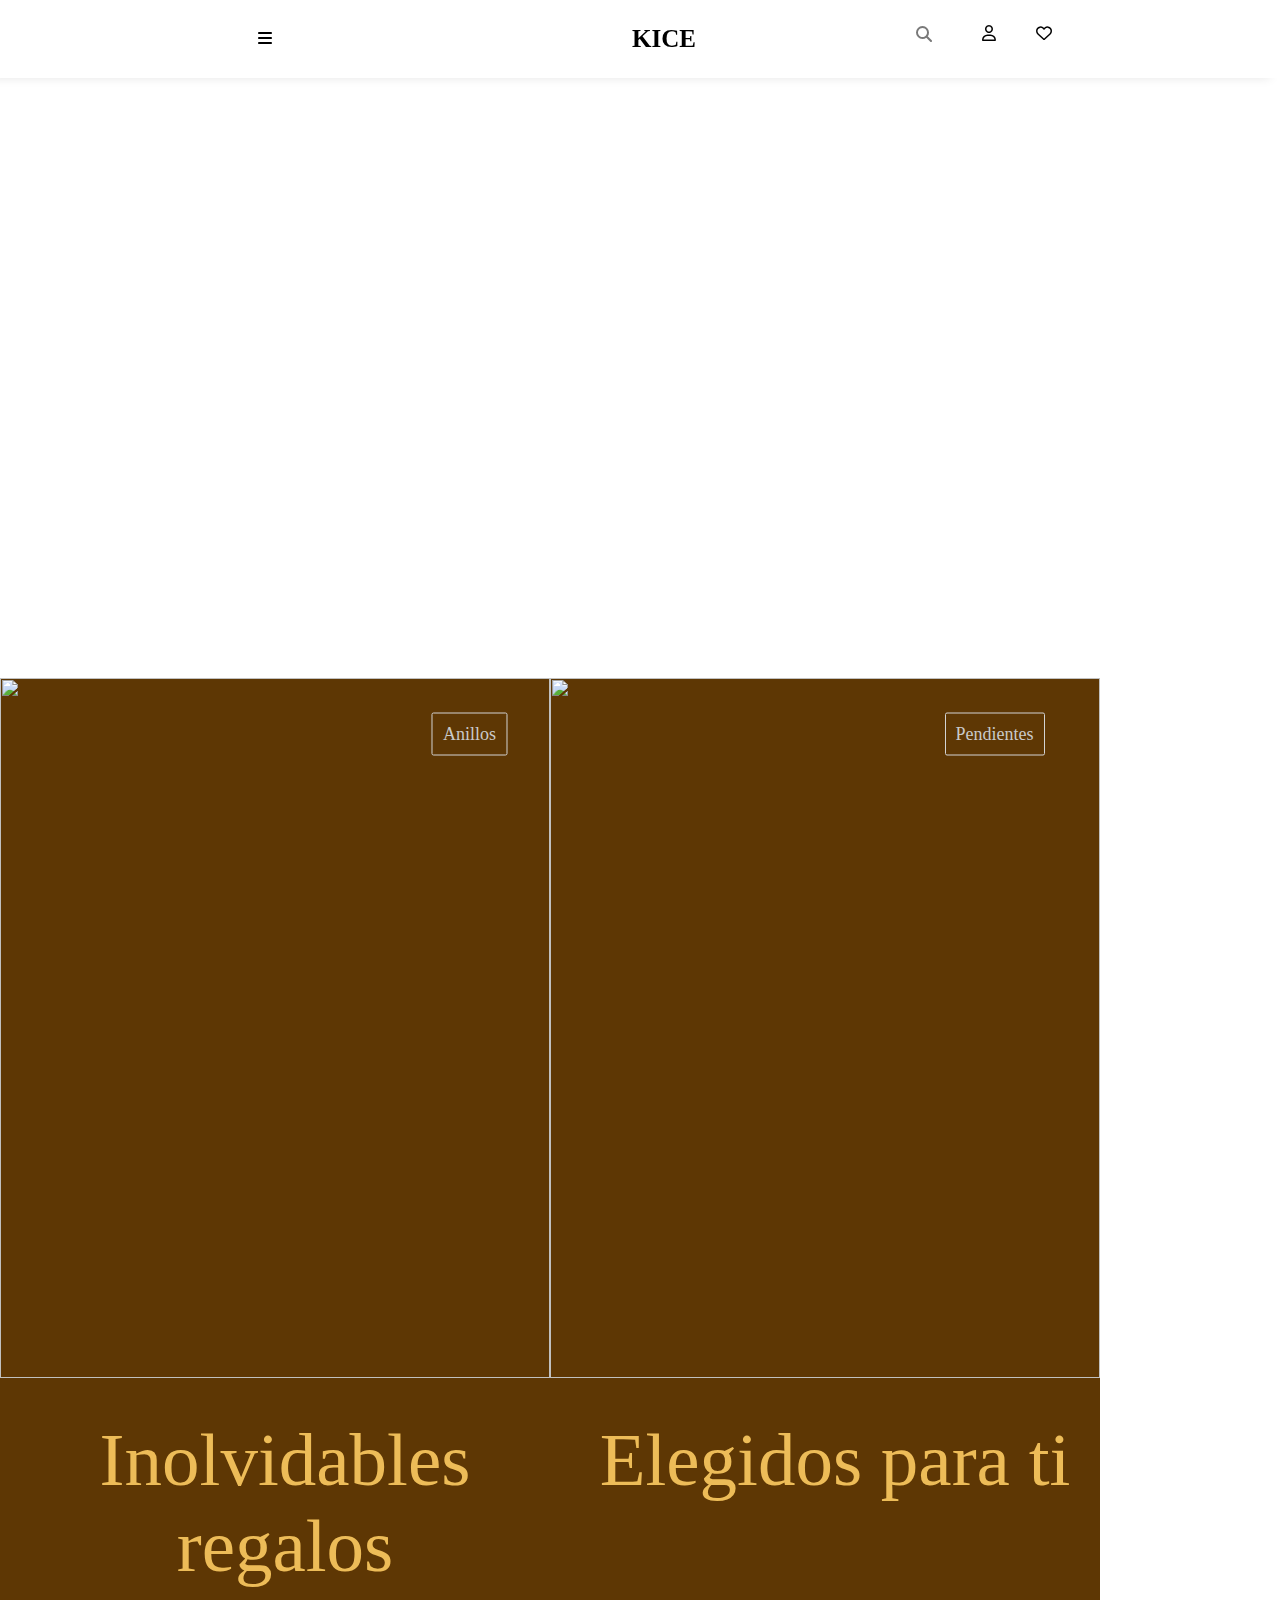
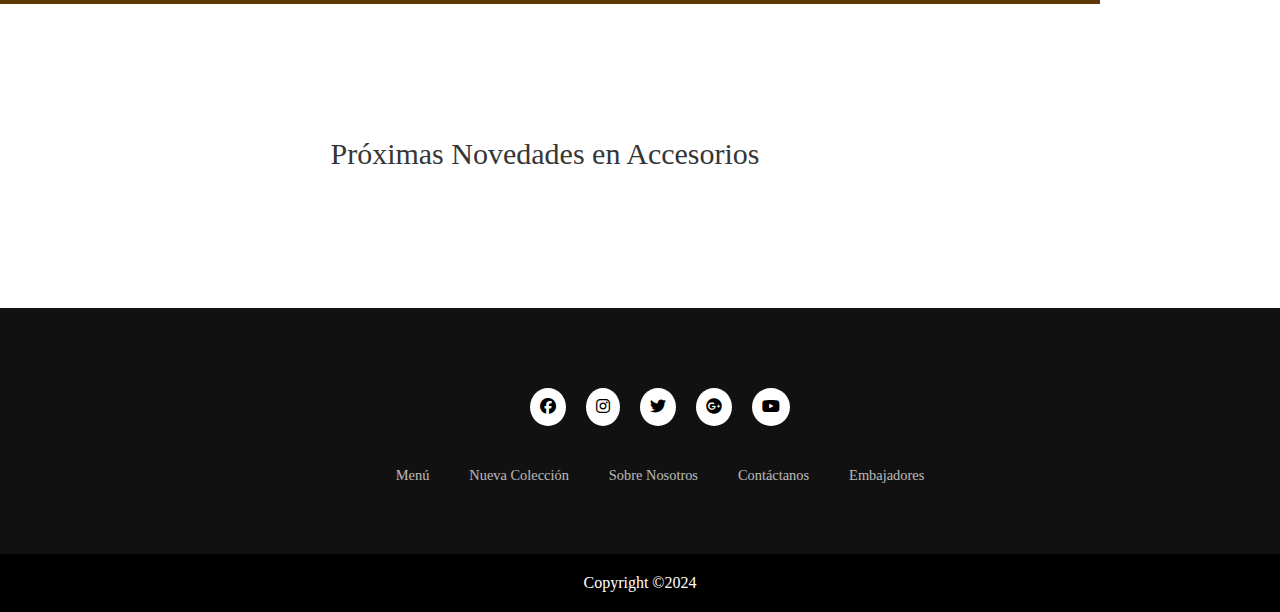
==== index.html @ 38d55931 "Update index.html" ====
<!DOCTYPE html>
<html lang="en">

<head>
    <meta charset="UTF-8">
    <meta name="viewport" content="width=device-width, initial-scale=1.0">
    <title>Kice</title>
    <link rel="stylesheet" href="./css/estilo.css">
    <link rel="stylesheet" href="https://cdnjs.cloudflare.com/ajax/libs/font-awesome/6.5.2/css/all.min.css">


</head>

<body>

    <!-- CREAMOS NAVEGACIÓN PARA EL MENÚ -->
    <header>
        <!-- ELEMENTOS CON LOS QUE SE ACCEDERÁN A OTRAS PÁGINAS -->
        <nav>
            <div class="navbar">
                <ul class="menu">
                    <li class="dropdown">
                        <a href="#"><i class="fa-solid fa-bars"></i></a>
                        <ul class="dropdown-menu">
                            <li><a href="./anillos.html">Anillos</a></li>
                            <li><a href="./pendientes.html">Pendientes</a></li>

                        </ul>
                    </li>

                    <div class="logo"><a href="#">KICE</a></div>
                    <div class="box">
                        
                        <input type="text" placeholder="Buscar...">
                            <a href="#">
                            <i class="fas fa-search"></i>
                        </a>
                        
                    </div>
                    <li>
                        <a href="./perfil-usuario.html"><i class="fa-regular fa-user"></i></a>
                    </li>
                    <li>
                        <a href="./favoritos.html"><i class="fa-regular fa-heart"></i></a>
                    </li>
                    

                </ul>
            </div>
        </nav>
        
    </header>

    <div class="encabezado-img">
        <h1>REBAJAS HASTA -50%</h1>
    </div>

    <div class="contenedor">
        <div class="carta">
            <figure>
                <img src="./assets/anillos-menu.jpg">
            </figure>
            <div class="contenido">
                <a href="./anillos.html">Anillos</a>
                <h3>Inolvidables regalos</h3>
            </div>
        </div>
        <div class="carta">
            <figure>
                <img src="./assets/pendientes-menu.jpg">
            </figure>
            <div class="contenido">
                <a href="./pendientes.html">Pendientes</a>
                <h3>Elegidos para ti</h3>
                
            </div>
        </div>
    </div>

    <div class="banner">
       
            <div class="cuadrado"></div>
            <div class="texto">Próximas Novedades en Accesorios</div>
    
    </div>

    <!-- Footer -->

    <footer>
        <div class="footerContainer">
            <div class="footer__socialIcons">
                <a href=""><i class="fa-brands fa-facebook"></i></a>
                <a href=""><i class="fa-brands fa-instagram"></i></a>
                <a href=""><i class="fa-brands fa-twitter"></i></a>
                <a href=""><i class="fa-brands fa-google-plus"></i></a>
                <a href=""><i class="fa-brands fa-youtube"></i></a>
            </div>
            <div class="footer__Nav">
                <ul><li><a href="">Menú</a></li>
                    <li><a href="">Nueva Colección</a></li>
                    <li><a href="">Sobre Nosotros</a></li>
                    <li><a href="">Contáctanos</a></li>
                    <li><a href="">Embajadores</a></li>
                </ul>
            </div>
            
        </div>
        <div class="footer__Bottom">
            <p>Copyright &copy;2024</span></p>
        </div>
    </footer>


</body>

</html>
---- css/estilo.css ----
/* límites de la pantalla para disponer los elementos con sus estilos */ 

* {

    margin: 0;
    padding: 0;
    display: border-box;

}

/* menú de navegación */

.navbar {


    display: flex;
    justify-content: center;
    background-color: #fff;
    padding: 25px;
    background-color: rgba(255, 255, 255, 0.2);
    backdrop-filter: blur(10px);
    box-shadow: -10px 0 10px rgba(0, 0, 0, 0.1);

}

/* logo */

.logo {

    font-weight: bold;
    font-size: 25px;
    display: flex;
    justify-content: center;
    align-items: center;
    margin: 0 200px 0 350px;
}

.logo a {

    text-decoration: none;
    color: rgb(0, 0, 0);
}

/* barra de menú */

.menu {

    display: flex;
    gap: 10px;
    list-style-type: none;

}

.menu li {
    margin-left: 30px;
}

.menu li a {
    color: rgb(0, 0, 0);
    text-decoration: none;

}

/* submenú */

.dropdown {

    position: relative;
    display: flex;
    align-items: center;
}

.dropdown-menu {

    display: none;
    list-style-type: none;
    position: absolute;
    text-wrap: nowrap;
    white-space: nowrap;
    padding: 40px;
    align-items: center;
    left: -80px;
    top: 100%;
    font-family: Cambria, Cochin, Georgia, Times, 'Times New Roman', serif;
}

/* submenú desblegable */

.dropdown:hover .dropdown-menu {
    background-color: #fff;
    border-radius: 0 0 20px 20px;
    opacity: 0.7;
    display: block;
}

/* encabezado de imágenes */

.encabezado-img {

    background-image: url('/assets/portada-menu.jpg');
    background-size: cover;
    height: 600px;
    display: flex;
    flex-direction: column;
    align-items: center;
    justify-content: center;
    font-family: Cambria, Cochin, Georgia, Times, 'Times New Roman', serif;
}

.encabezado-img h1 {

    font-size: 40px;
    justify-content: center;
    color: #fff
}

/* BUSCADOR MENÚ */

.box {
    height: 0.5px;
    display: flex;
    cursor: pointer;
    padding: 10px 10px;
    border-radius: 30px;
    align-items: center;

}

.box:hover input {
    width: 100px;
}

.box input {
    width: 0;
    outline: none;
    border: none;
    font-weight: 400;
    transition: 0.6s;
    background: transparent;
}

.box a .fas {
    color: #797979;
}


/* CAJAS DE INFORMACION DEBAJO DE LA IMAGEN DE PORTADA */

.contenedor {
    width: 100%;
    height: 100%;
    display: flex;
    max-width: 1100px;

}

/* tarjetas */

.carta {
    width: 100%;
    /*margin: 20px;
    border-radius: 6px;*/
    overflow: hidden;
    background: #5e3704;
    position: relative;
    display: inline-block;
    text-align: center;
}

/* imágenes de tarjetas */
.carta img {
    width: 100%;
    height: 700px;
}

.carta .contenido {
    padding: 15px;
    text-align: center;
}

.carta .contenido h3 {
    font-weight: 400;
    font-size: 75px;
    margin: 20px 0 0 20px;
    color: #edbc58;


}

.carta .contenido a {

    font-size: 18px;
    text-decoration: none;
    display: inline-block;
    padding: 10px;
    margin: 10px 0 0 0;
    color: #c9c9c9;
    border: 1px solid #d3d3d3;
    border-radius: 2px;
    transition: all 400ms ease;
    position: absolute;
    top: 5%;
    right: 1%;
    transform: translate(-50%, -50%);
}

/* BANNER CON IMAGEN Y TEXTO */


.banner {
    position: relative;
    display: inline-block;
    text-align: center;

}

.banner .cuadrado {
    background: rgb(255, 255, 255);
    width: 1090px;
    height: 300px;
}


.texto {
    color: #363636;
    font-size: 30px;
    position: absolute;
    top: 50%;
    left: 50%;
    transform: translate(-50%, -50%);
}

/* FOOTER */

footer {
    background-color: #111;
}

/* contenido del footer */

.footerContainer {
    width: 100%;
    padding: 70px 20px 40px;
}

/* iconos del footer */

.footer__socialIcons {
    display: flex;
    justify-content: center;
}

.footer__socialIcons a {
    text-decoration: none;
    padding: 10px;
    background-color: white;
    margin: 10px;
    border-radius: 50%;
}

.footer__socialIcons a i {
    font-size: 1em;
    color: black;
    opacity: 0, 9;
}

.footer__socialIcons a:hover {
    background-color: #111;
    transition: 0.5s;
}

.footer__socialIcons a:hover i {
    color: white;
    transition: 0.5s;
}

.footer__Nav {
    margin: 30px 0;
}

.footer__Nav ul {
    display: flex;
    justify-content: center;
    list-style-type: none;
}

.footer__Nav ul li a {
    color: white;
    margin: 20px;
    text-decoration: none;
    font-size: 0.9em;
    opacity: 0.7;
    transition: 0.5s;

}

.footer__Nav ul li a:hover {
    opacity: 1;
}

.footer__Bottom {
    background-color: #000;
    padding: 20px;
    text-align: center;
}

.footer__Bottom p {
    color: white;
}

.designer {
    opacity: 0.7;
    text-transform: uppercase;
    letter-spacing: 1px;
    font-weight: 400;
    margin: 0px 5px;
}

/* limite de pantallas responsive */

@media (max-width: 700px) {
    .footerNav ul {
        flex-direction: column;
    }

    .footerNav ul li {
        width: 100%;
        text-align: center;
        margin: 10px;
    }

    .socialIcons a {
        padding: 8px;
        margin: 4px;
    }
}

/* encabezado de las imagenes */

.encabezado__img__anillos {

    background-image: url('/assets/anillos-portada-menu.jpg');
    background-size: cover;
    height: 600px;
    display: flex;
    flex-direction: column;
    align-items: center;
    justify-content: center;
    font-family: Cambria, Cochin, Georgia, Times, 'Times New Roman', serif;
}

/* PÁGINA ANILLOS */

.encabezado__img__anillos h1 {

    font-size: 40px;
    justify-content: center;
    color: #ffffff
}

/* GALERIA DE PRODUCTOS */

.contenedor-anillos {
    position: relative;
    width: 100%;
    display: flex;
    max-width: 1100px;
    justify-content: center;
    align-items: center;
}

/* distribución de la galería */

.gallery {
    display: grid;
    grid-template-columns: repeat(auto-fit, minmax(200px, 0.5fr));
    grid-gap: 30px;
}

/* imágenes de la galería */

.gallery img {
    width: 100%;

}

.carta-anillos {
    width: 100%;
    margin: 20px 0 0 0;
    border-radius: 6px;
    overflow: hidden;
    background: #fff;
    box-shadow: 0px 1px 2px rgba(86, 86, 86, 0.1);
    cursor: default;
    transition: all 400ms ease;
}

.carta-anillos:hover {
    box-shadow: 2px 2px 2px 15px rgba(111, 111, 111, 0.1);
    transform: translateY(-1%);
}

.carta-anillos .contenido {
    padding: 15px;
    /* text-align: center;*/
}

.carta-anillos .contenido p {
    line-height: 1.5;
    color: #6a6a6a;
}

.carta-anillos.contenido h3 {
    font-weight: 400;
    margin: 0 0 0 15px;
}

.carta-anillos .contenido a {
    text-decoration: none;
    display: inline-block;
    padding: 10px;
    margin: 10px 0 0 0;
    color: #2fb4cc;
    border: 1px solid #2fb4cc;
    border-radius: 4px;
    transition: all 400ms ease;
}

.carta-anillos.contenido a:hover {
    background: #2fb4cc;
    color: #c41c1c;
}

/* PÁGINA DE FAVORITOS */

.fav__cuadrado {
    background: rgb(255, 255, 255);
    width: 1090px;
    height: 600px;

}

.fav__texto {
    color: #525252;
    font-size: 20px;
    position: absolute;
    top: 50%;
    left: 50%;
    transform: translate(-50%, -50%);
}

/* encabezado página pendientes */

.encabezado__img__pendientes {

    background-image: url('/assets/pendientes-portada-menu.jpg');
    background-size: cover;
    height: 600px;
    display: flex;
    flex-direction: column;
    align-items: center;
    justify-content: center;
    font-family: Cambria, Cochin, Georgia, Times, 'Times New Roman', serif;
}


.encabezado__img__pendientes h1 {

    font-size: 40px;
    justify-content: center;
    color: #f8f8f8
}


/* PERFIL DE USUARIO */

section {
    display: flex;
    justify-content: center;
    align-items: center;
    min-height: 100vh;
    width: 100%;
    background: url("/assets/registro.jpg") no-repeat;
    background-position: center;
    background-size: cover;
}

/* informe del usuario */

.form-box {
    position: relative;
    width: 400px;
    height: 650px;
    margin: 80px;
    background: transparent;
    border: none;
    border-radius: 20px;
    backdrop-filter: blur(15px) brightness(80%);
    display: flex;
    justify-content: center;
    align-items: center;

}

/* titulos */

h2 {
    font-size: 2em;
    color: #fff;
    text-align: center;
}

.inputbox {
    position: relative;
    margin: 30px 0;
    width: 310px;
    border-bottom: 2px solid #fff;
}

.inputbox label {
    position: absolute;
    top: 50%;
    left: 5px;
    transform: translateY(-50%);
    color: #fff;
    font-size: 1em;
    pointer-events: none;
    transition: 0.5s;
}

input:focus~label,
input:valid~label {
    top: -5px;
}

.inputbox input {
    width: 100%;
    height: 50px;
    background: transparent;
    border: none;
    outline: none;
    font-size: 1em;
    padding: 0 35px 0 5px;
    color: #dbdbdb;
}

.inputbox ion-icon {
    position: absolute;
    right: 0.5px;
    color: #000000;
    font-size: 1.2em;
    top: 20px;
}

.forget {
    margin: -10px 0 17px;
    font-size: 0.9em;
    color: #fff;
    display: flex;
    justify-content: space-between;
}

.forget label input {
    margin-right: 3px;
}

.forget a {
    color: #fff;
    text-decoration: none;
}

.forget a:hover {
    text-decoration: underline;
}

button {
    width: 100%;
    height: 40px;
    border-radius: 40px;
    background-color: #fff;
    border: none;
    outline: none;
    cursor: pointer;
    font-size: 1em;
    font-weight: 600;
}

/* registro */

.register {
    font-size: 0.9em;
    color: #fff;
    text-align: center;
    margin: 25px 0 10px;
}

.register p a {
    text-decoration: none;
    color: #fff;
    font-weight: 600;
}

.register p a:hover {
    text-decoration: underline;
}

@media screen and (max-width: 480px) {
    .form-box {
        width: 100%;
        border-radius: 0px;
    }
}

/* CARRITO DE COMPRAS */


.cajas {
    max-width: 1200px;
    padding: 10px;
    margin: auto;
    display: flex;
    justify-content: space-between;
    /* oculto lo que queda fuera del .contenedor */
    contain: paint;
}

/* SECCION CONTENEDOR DE ITEMS */
.cajas .cajas-items {
    margin: 30px 0 0 0;
    display: grid;
    grid-template-columns: repeat(auto-fit, minmax(220px, 1fr));
    grid-gap: 30px;
    grid-row-gap: 30px;
    /* width: 60%; */
    width: 100%;
    transition: .3s;
}
/* elementos de las cartas */

.cajas .cajas-items .item {
    max-width: 200px;
    margin: auto;
    border-radius: 10px;
    padding: 20px;
    transition: .3s;
}

.cajas .cajas-items .item .img-item {
    width: 100%;
}

.cajas .cajas-items .item:hover {
    box-shadow: 0 0 10px #b0b0b0;
    scale: 1.05;
}

.cajas .cajas-items .item .titulo-item {
    display: block;
    font-weight: bold;
    text-align: center;
    text-transform: uppercase;
}

.cajas .cajas-items .item .precio-item {
    display: block;
    text-align: center;
    font-weight: bold;
    font-size: 18px;
}

.cajas .cajas-items .item .boton-item {
    display: block;
    margin: 10px auto;
    border: none;
    background-color: black;
    color: #fff;
    padding: 5px 10px;
    border-radius: 5px;
    cursor: pointer;
    font-size: 12px;
}

/* seccion carrito */

.carrito {

    width: 35%;
    margin: 30px 0 0 0;
    border-radius: 10px;
    overflow: hidden;
    margin-bottom: auto;
    position: sticky;
    top: 0;
    transition: .3s;
    /* Estilos para ocultar */
    margin: 0 -100% 0 0;
    opacity: 0;
}

/* barra del carrito */

.carrito .header-carrito {
    background-color: #000;
    color: #fff;
    text-align: center;
    padding: 30px 0;
}

/* componenetes del carrito */

.carrito .carrito-item {
    display: flex;
    align-items: center;
    position: relative;
    padding: 20px;
}

.carrito .carrito-item img {
    margin: 0 20px 0 0;
}

.carrito .carrito-item .carrito-item-titulo {
    display: block;
    font-weight: bold;
    margin: 0 10px 0 0;
    text-transform: uppercase;
}

.carrito .carrito-item .selector-cantidad {
    display: inline-block;
    margin: 0 25px 0 0;
}

.carrito .carrito-item .carrito-item-cantidad {
    border: none;
    font-size: 13px;
    background-color: transparent;
    display: inline-block;
    width: 30px;
    padding: 5px;
    text-align: center;
}

.carrito .carrito-item .selector-cantidad i {
    font-size: 13px;
    width: 32px;
    height: 32px;
    line-height: 32px;
    text-align: center;
    border-radius: 50%;
    border: 1px solid #000;
    cursor: pointer;
}

.carrito .carrito-item .carrito-item-precio {
    font-weight: bold;
    display: inline-block;
    font-size: 13px;
    margin: 0 0 5px 0;
}

.carrito .carrito-item .btn-eliminar {
    position: absolute;
    right: 0.5px;
    top: 15px;
    color: #000;
    font-size: 15px;
    width: 30px;
    height: 30px;
    line-height: 30px;
    text-align: center;
    border-radius: 40%;
    cursor: pointer;
    display: block;
    background: transparent;
    z-index: 20;
}

.carrito .carrito-item .btn-eliminar i {
    pointer-events: none;
}

.carrito-total {
    background-color: #f3f3f3;
    padding: 30px;
}

.carrito-total .fila {
    display: flex;
    justify-content: space-between;
    align-items: center;
    font-size: 18px;
    margin: 0 0 10px 0;
}

.carrito-total .btn-pagar {
    display: block;
    width: 100%;
    border: none;
    background: #000;
    color: #fff;
    border-radius: 5px;
    font-size: 18px;
    padding: 20px;
    display: flex;
    justify-content: space-between;
    align-items: center;
    cursor: pointer;
    transition: .3s;
}

.carrito-total .btn-pagar:hover {
    scale: 1.05;
}

/* SECCION RESPONSIVE */
@media screen and (max-width: 850px) {
    .contenedor {
        display: block;
    }

    .contenedor-items {
        width: 100%;
    }

    .carrito {
        width: 100%;
    }
}

/* Hacer el pago de la compra */

.contenidos {
    width: 100vw;
    min-height: 100vh;
    background: #ccc;
    font-size: 1.2rem;
    display: flex;
    justify-content: center;
    align-items: center;
}

/* carta de la realización del pago */

.pago {
    background: white;
    max-width: 800px;
    min-height: 500px;
    display: flex;
    justify-content: space-between;
    align-items: flex-start;
    padding: 0.5rem 1.5rem;
}

.pago__izq {
    flex-basis: 50%;
}

.pago__right {
    flex-basis: 50%;
}

form {
    padding: 2rem;
}

h3 {
    margin: 1rem 0 0 0;
    color: #5e3704;
}

form input[type="text"] {
    width: 100%;
    padding: 0.5rem 0.7rem;
    margin: 0.5rem 0;
    outline: none;
}

.zip {
    display: flex;
    margin: 1rem 0 0 0;
}

.zip select {
    padding: 0.5rem 0.7rem;
}

.zip input[type="number"] {
    padding: 0.5rem 0.7rem;
    margin: 5px 0 0 5px;
}

input[type="submit"] {
    width: 80px;
    padding: 0.7rem 1.5rem;
    background: #edbc58;
    color: white;
    border: none;
    border-radius: 1em;
    outline: none;
    margin: 1rem 0 0 10rem;
    cursor: pointer;
}

input[type="submit"]:hover {
    background: #d39e23;
}

/* limite de pantallas responsive */

@media only screen and (max-width: 770px) {
    .container {
        flex-direction: column;
    }

    body {
        overflow-x: hidden;
    }
}
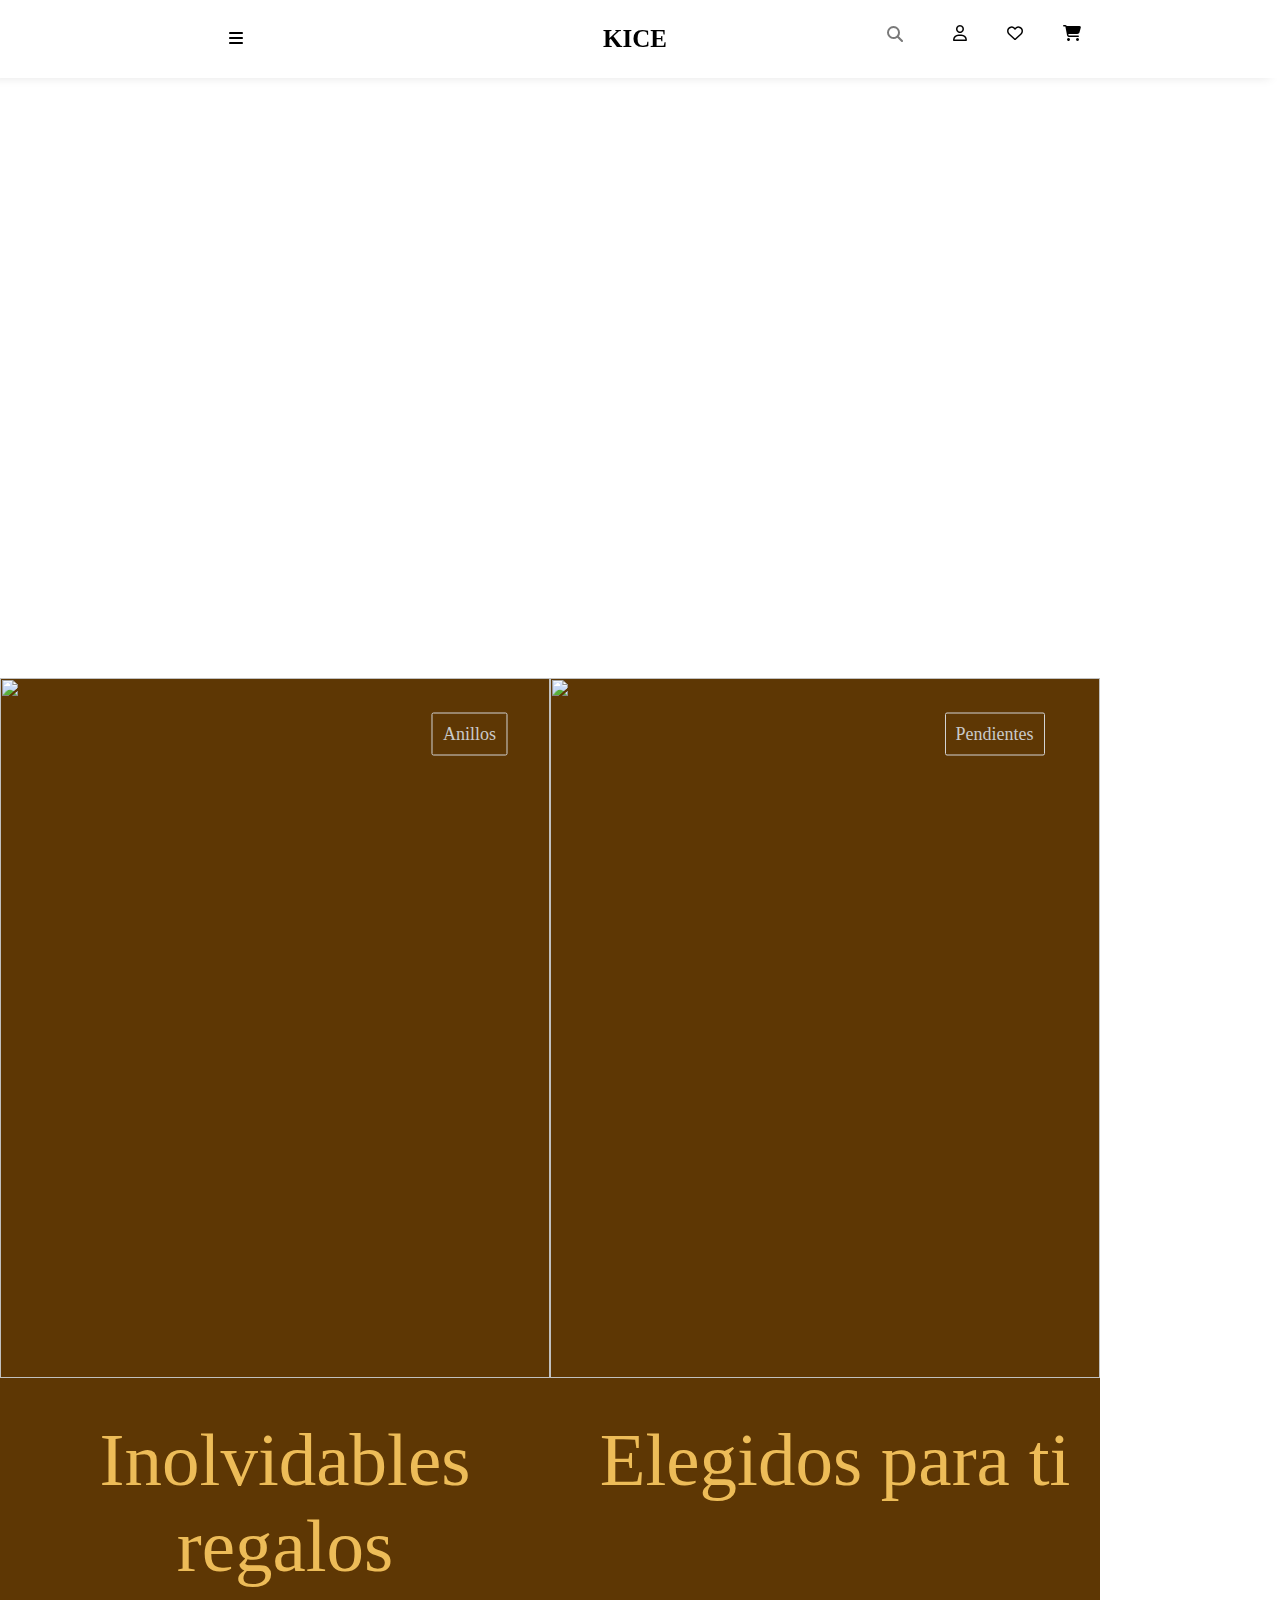
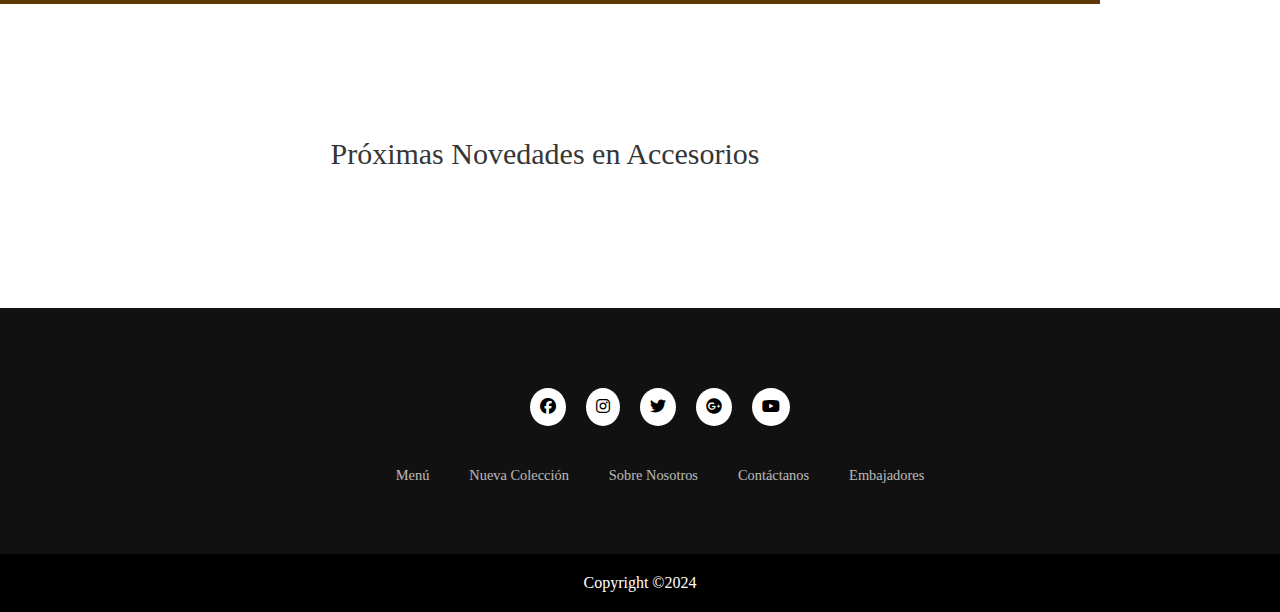
==== commit cf67ef92: "Update index.html" ====
--- a/index.html
+++ b/index.html
@@ -43,7 +43,9 @@
                     <li>
                         <a href="./favoritos.html"><i class="fa-regular fa-heart"></i></a>
                     </li>
-                    
+                    <li>
+                        <a href="./compra.html"><i class="fa-solid fa-cart-shopping"></i></a>
+                    </li>
 
                 </ul>
             </div>
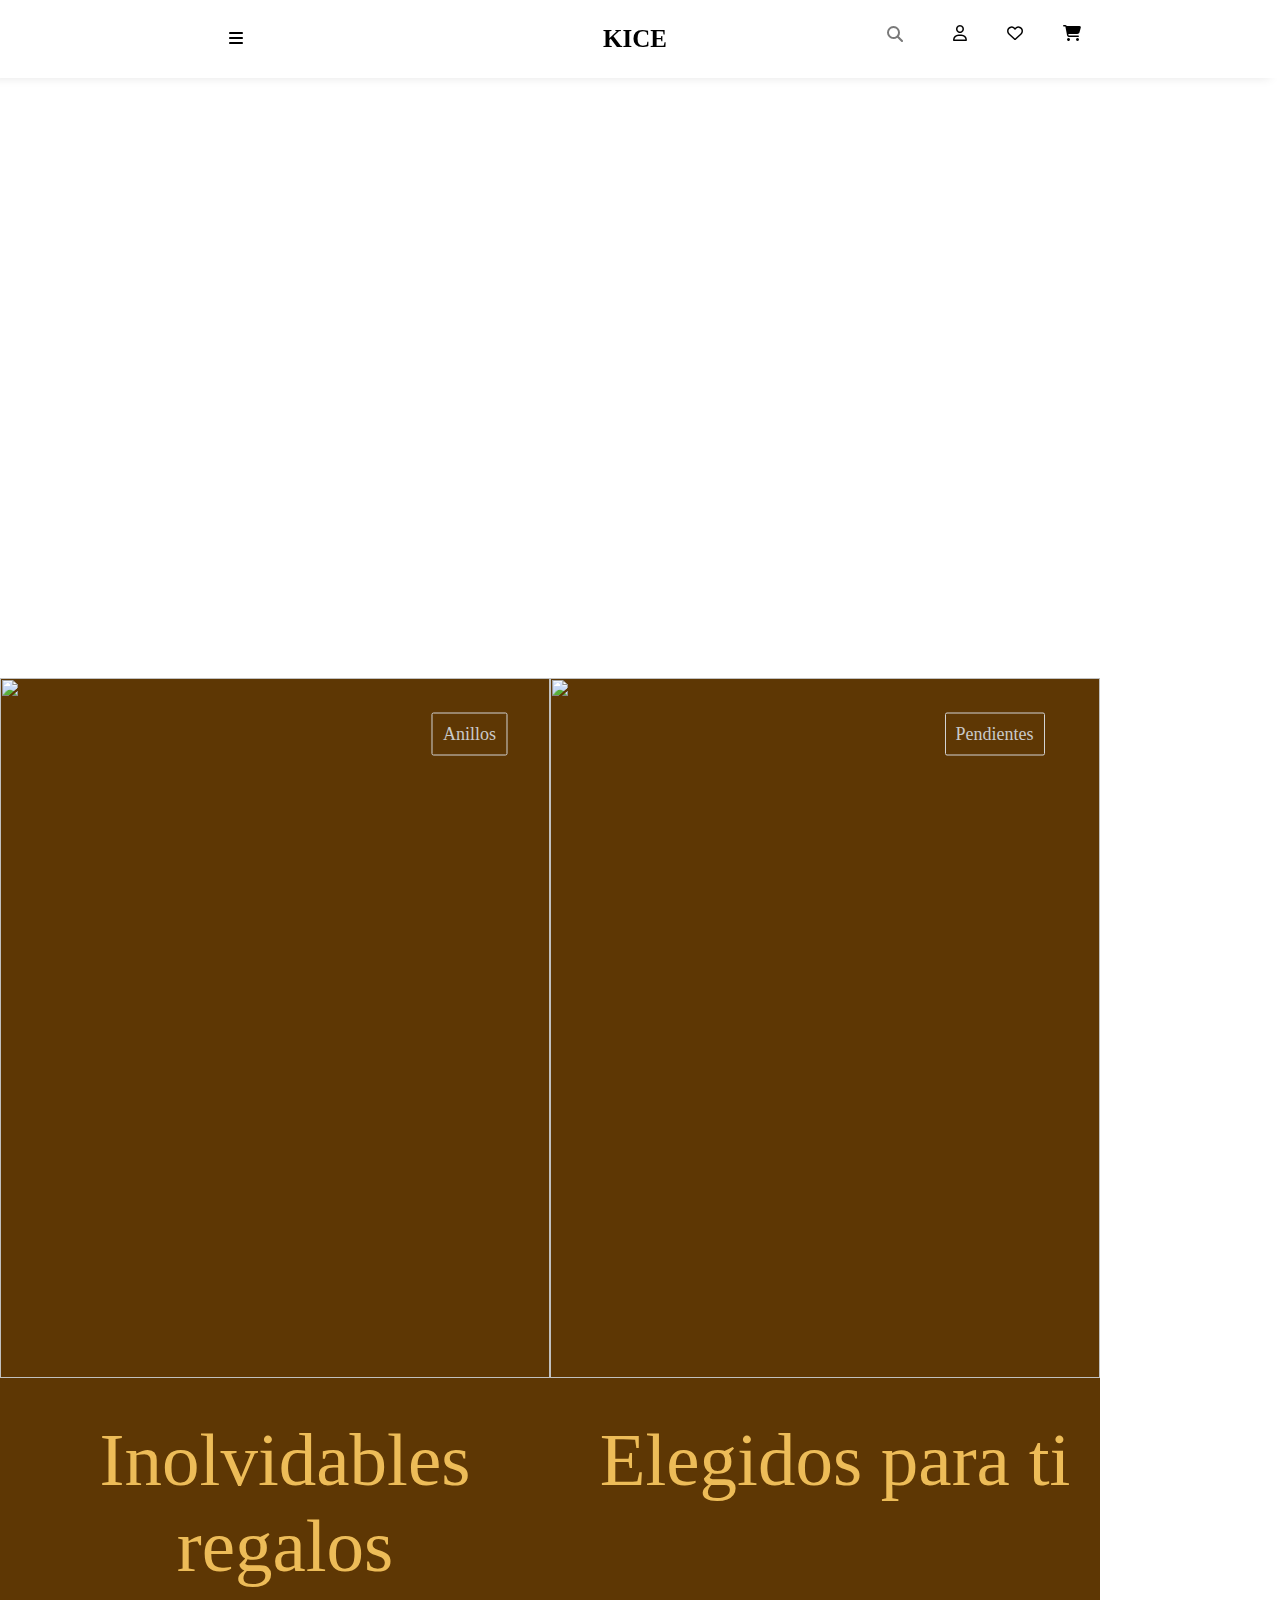
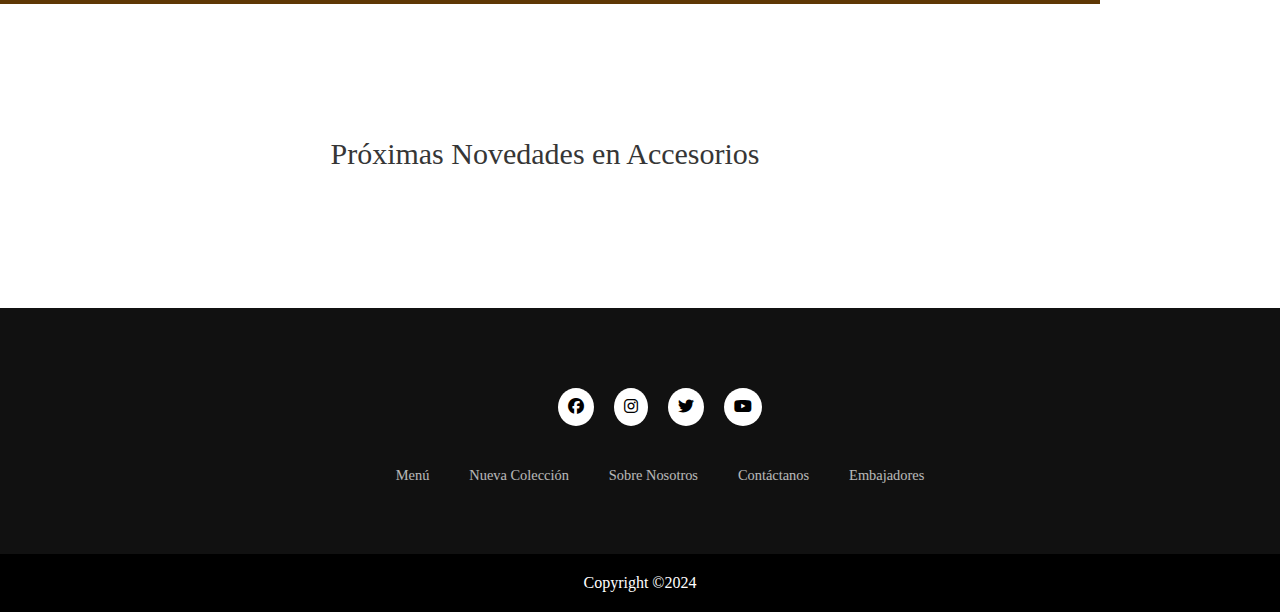
==== commit f1e6bf8a: "meta tags y enlaces footer" ====
--- a/index.html
+++ b/index.html
@@ -5,11 +5,11 @@
     <meta charset="UTF-8">
     <meta name="viewport" content="width=device-width, initial-scale=1.0">
     <title>Kice</title>
+    <meta name="description" content="Página de inicio, menú donde se encuentra la información y categorías de productos">
     <link rel="stylesheet" href="./css/estilo.css">
     <link rel="stylesheet" href="https://cdnjs.cloudflare.com/ajax/libs/font-awesome/6.5.2/css/all.min.css">
+</head>
 
-
-</head>
 
 <body>
 
@@ -91,18 +91,17 @@
     <footer>
         <div class="footerContainer">
             <div class="footer__socialIcons">
-                <a href=""><i class="fa-brands fa-facebook"></i></a>
-                <a href=""><i class="fa-brands fa-instagram"></i></a>
-                <a href=""><i class="fa-brands fa-twitter"></i></a>
-                <a href=""><i class="fa-brands fa-google-plus"></i></a>
-                <a href=""><i class="fa-brands fa-youtube"></i></a>
+                <a href="https://es-es.facebook.com/"><i class="fa-brands fa-facebook"></i></a>
+                <a href="https://www.instagram.com/"><i class="fa-brands fa-instagram"></i></a>
+                <a href="https://x.com/"><i class="fa-brands fa-twitter"></i></a>
+                <a href="https://www.youtube.com/"><i class="fa-brands fa-youtube"></i></a>
             </div>
             <div class="footer__Nav">
                 <ul><li><a href="">Menú</a></li>
-                    <li><a href="">Nueva Colección</a></li>
+                    <li><a href="http://127.0.0.1:5500/pendientes.html">Nueva Colección</a></li>
                     <li><a href="">Sobre Nosotros</a></li>
-                    <li><a href="">Contáctanos</a></li>
-                    <li><a href="">Embajadores</a></li>
+                    <li><a href="https://www.whatsapp.com/?lang=es_LA">Contáctanos</a></li>
+                    <li><a href="https://www.google.com/intl/es/gmail/about/">Embajadores</a></li>
                 </ul>
             </div>
             
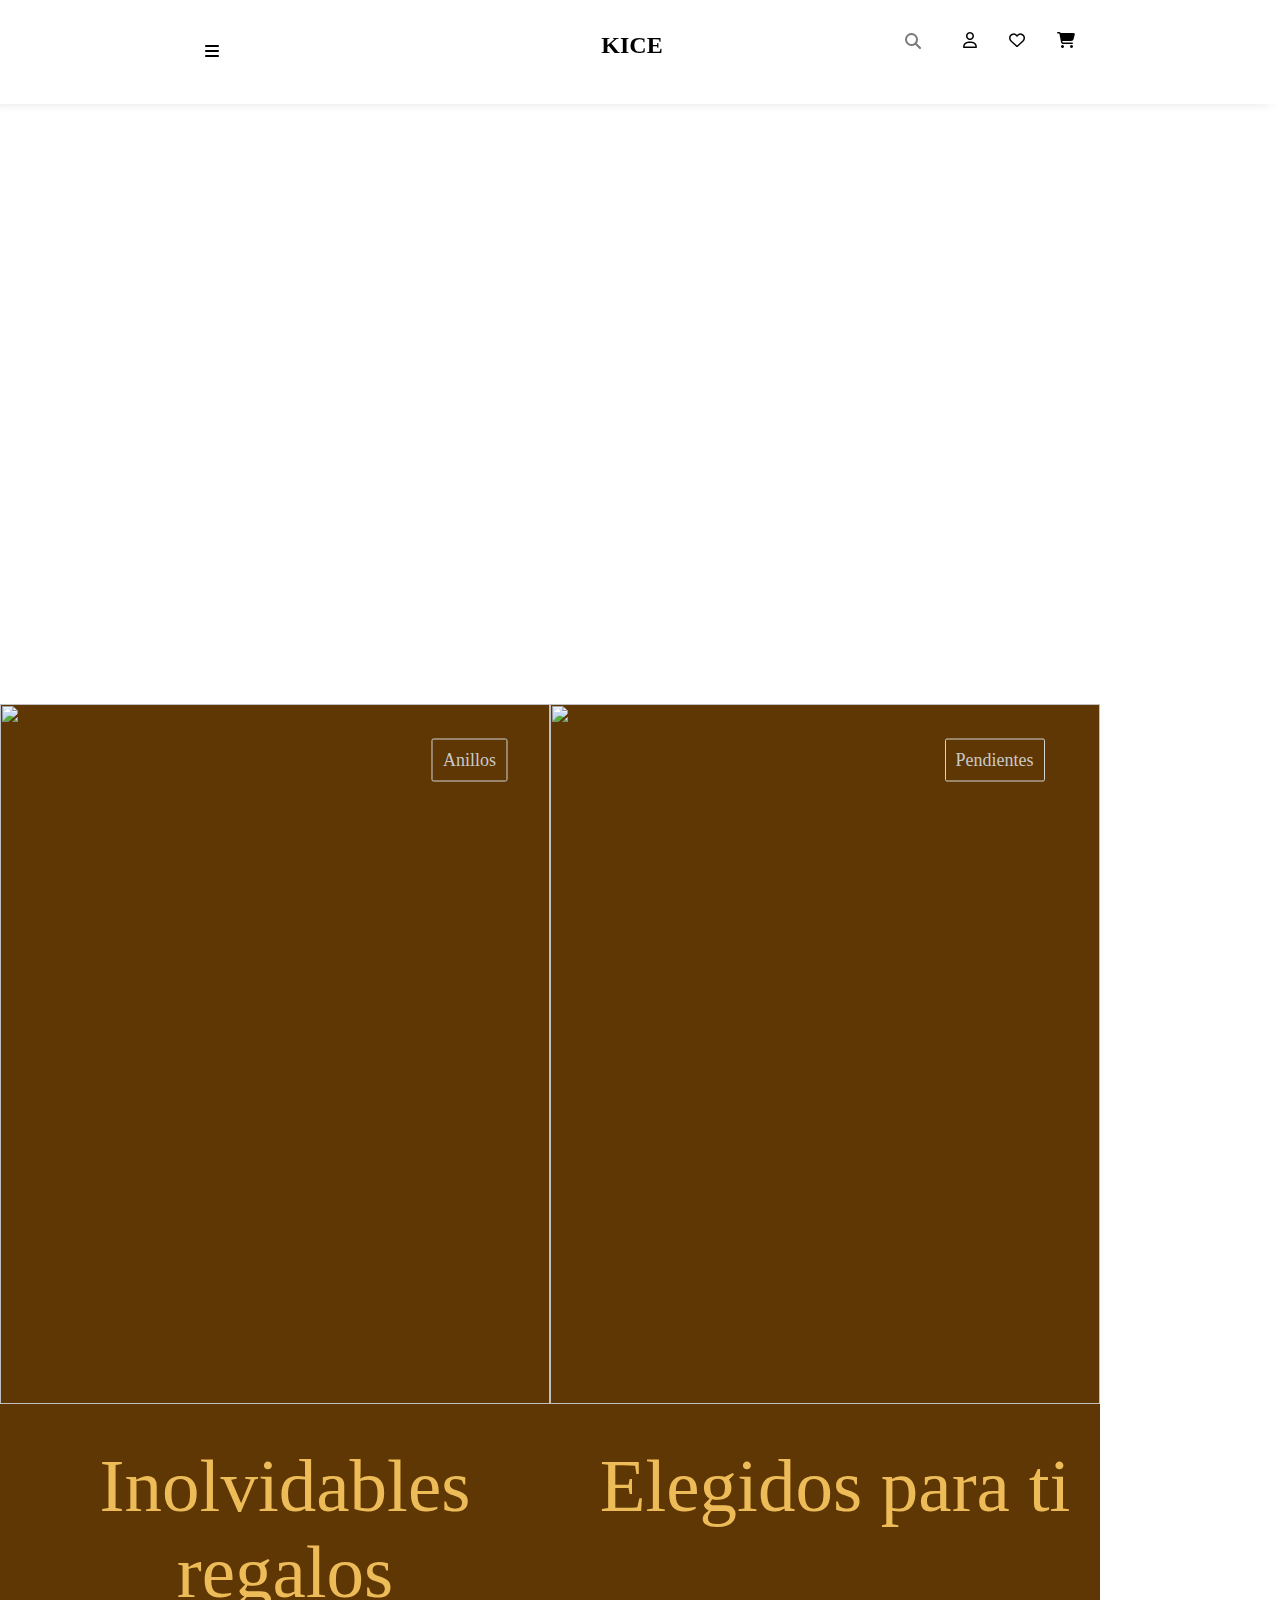
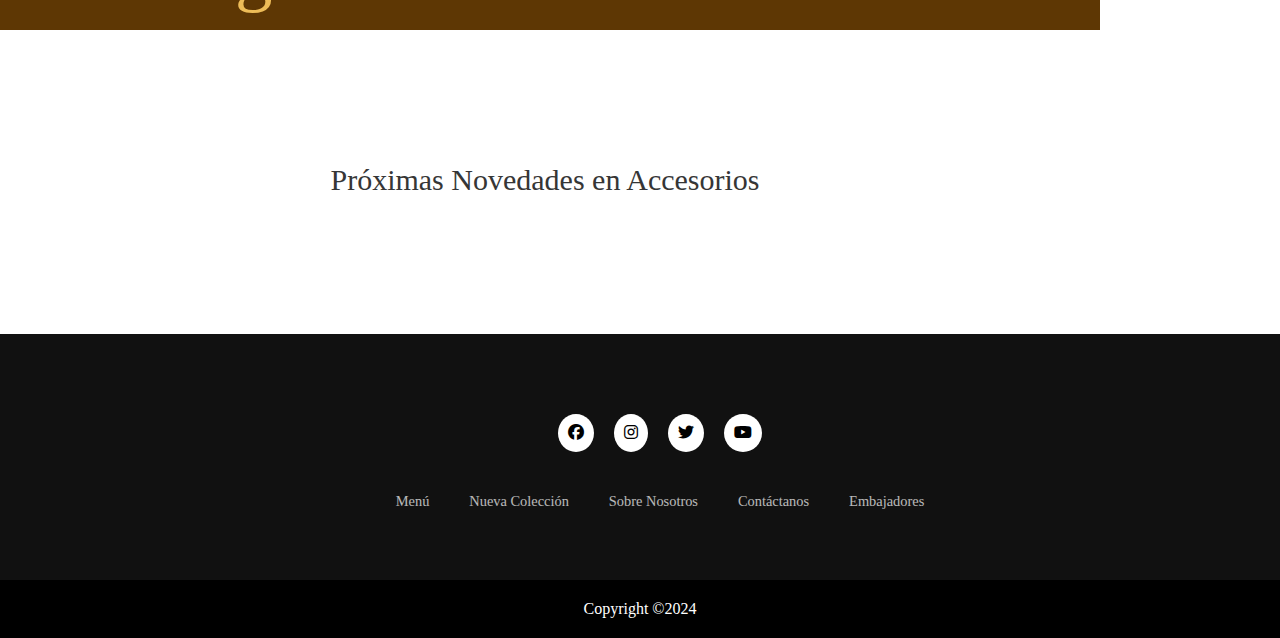
==== commit 28f39dac: "responsive y mejoras de dropdown" ====
--- a/index.html
+++ b/index.html
@@ -5,9 +5,11 @@
     <meta charset="UTF-8">
     <meta name="viewport" content="width=device-width, initial-scale=1.0">
     <title>Kice</title>
-    <meta name="description" content="Página de inicio, menú donde se encuentra la información y categorías de productos">
+    <meta name="description"
+        content="Página de inicio, menú donde se encuentra la información y categorías de productos">
     <link rel="stylesheet" href="./css/estilo.css">
     <link rel="stylesheet" href="https://cdnjs.cloudflare.com/ajax/libs/font-awesome/6.5.2/css/all.min.css">
+
 </head>
 
 
@@ -20,22 +22,22 @@
             <div class="navbar">
                 <ul class="menu">
                     <li class="dropdown">
-                        <a href="#"><i class="fa-solid fa-bars"></i></a>
-                        <ul class="dropdown-menu">
-                            <li><a href="./anillos.html">Anillos</a></li>
-                            <li><a href="./pendientes.html">Pendientes</a></li>
-
-                        </ul>
+                        <button class="dropdown-button" aria-label="Abrir menú">
+                            <i class="fa-solid fa-bars"></i></a>
+                            <ul class="dropdown-menu" aria-hidden="true">
+                                <li><a href="./anillos.html">Anillos</a></li>
+                                <li><a href="./pendientes.html">Pendientes</a></li>
+                            </ul>
                     </li>
 
                     <div class="logo"><a href="#">KICE</a></div>
                     <div class="box">
-                        
+
                         <input type="text" placeholder="Buscar...">
-                            <a href="#">
+                        <a href="#">
                             <i class="fas fa-search"></i>
                         </a>
-                        
+
                     </div>
                     <li>
                         <a href="./perfil-usuario.html"><i class="fa-regular fa-user"></i></a>
@@ -46,11 +48,9 @@
                     <li>
                         <a href="./compra.html"><i class="fa-solid fa-cart-shopping"></i></a>
                     </li>
-
                 </ul>
             </div>
         </nav>
-        
     </header>
 
     <div class="encabezado-img">
@@ -74,16 +74,16 @@
             <div class="contenido">
                 <a href="./pendientes.html">Pendientes</a>
                 <h3>Elegidos para ti</h3>
-                
+
             </div>
         </div>
     </div>
 
     <div class="banner">
-       
-            <div class="cuadrado"></div>
-            <div class="texto">Próximas Novedades en Accesorios</div>
-    
+
+        <div class="cuadrado"></div>
+        <div class="texto">Próximas Novedades en Accesorios</div>
+
     </div>
 
     <!-- Footer -->
@@ -97,20 +97,22 @@
                 <a href="https://www.youtube.com/"><i class="fa-brands fa-youtube"></i></a>
             </div>
             <div class="footer__Nav">
-                <ul><li><a href="">Menú</a></li>
+                <ul>
+                    <li><a href="">Menú</a></li>
                     <li><a href="http://127.0.0.1:5500/pendientes.html">Nueva Colección</a></li>
-                    <li><a href="">Sobre Nosotros</a></li>
+                    <li><a href="./nosotros.html">Sobre Nosotros</a></li>
                     <li><a href="https://www.whatsapp.com/?lang=es_LA">Contáctanos</a></li>
                     <li><a href="https://www.google.com/intl/es/gmail/about/">Embajadores</a></li>
                 </ul>
             </div>
-            
+
         </div>
         <div class="footer__Bottom">
             <p>Copyright &copy;2024</span></p>
         </div>
     </footer>
 
+    <script src="./js/script.js"></script>
 
 </body>
 
--- a/css/estilo.css
+++ b/css/estilo.css
@@ -8,15 +8,32 @@
 
 }
 
+body {
+    max-width: 1280px;
+}
+
+/* responsive pantallas */
+
+@media (min-width: 768px){
+    .body{
+        display: flex;
+        justify-content: space-between;
+    }
+}
+@media (max-width: 767){
+    .body{
+        flex-direction: column;
+    }
+}
+
 /* menú de navegación */
 
 .navbar {
 
-
     display: flex;
     justify-content: center;
     background-color: #fff;
-    padding: 25px;
+    padding: 2em;
     background-color: rgba(255, 255, 255, 0.2);
     backdrop-filter: blur(10px);
     box-shadow: -10px 0 10px rgba(0, 0, 0, 0.1);
@@ -28,10 +45,9 @@
 .logo {
 
     font-weight: bold;
-    font-size: 25px;
-    display: flex;
-    justify-content: center;
-    align-items: center;
+    font-size: 1.5em;
+    display: flex;
+    justify-content: center;
     margin: 0 200px 0 350px;
 }
 
@@ -46,13 +62,13 @@
 .menu {
 
     display: flex;
-    gap: 10px;
+    gap: 2rem;
     list-style-type: none;
 
 }
 
 .menu li {
-    margin-left: 30px;
+    margin: 0 ;
 }
 
 .menu li a {
@@ -61,38 +77,57 @@
 
 }
 
+@media (max-width: 768px){
+    .navbar{
+        flex-direction: column;
+        align-items: center;
+    }
+    .logo{
+        margin: 0;
+    }
+    .menu{
+        flex-direction: column;
+        align-items: center;
+    }
+    .menu li{
+        margin: 0.1rem;
+    }
+}
+
 /* submenú */
 
-.dropdown {
-
-    position: relative;
-    display: flex;
-    align-items: center;
-}
-
-.dropdown-menu {
-
+.dropdown-button {
+    background: none;
+    border: none;
+    cursor: pointer;
+    font-size: 1em;
+  }
+  
+  .dropdown-menu {
     display: none;
-    list-style-type: none;
     position: absolute;
-    text-wrap: nowrap;
-    white-space: nowrap;
-    padding: 40px;
-    align-items: center;
-    left: -80px;
-    top: 100%;
-    font-family: Cambria, Cochin, Georgia, Times, 'Times New Roman', serif;
-}
-
-/* submenú desblegable */
-
-.dropdown:hover .dropdown-menu {
     background-color: #fff;
-    border-radius: 0 0 20px 20px;
-    opacity: 0.7;
+    box-shadow: 0 2px 5px rgba(0, 0, 0, 0.1);
+    border-radius: 4px;
+    padding: 1rem;
+  }
+  
+  .dropdown:hover .dropdown-menu {
     display: block;
-}
-
+  }
+  
+  .dropdown-menu a {
+    color: #565656;
+    text-decoration: none;
+    padding: 5px 10px;
+    display: block;
+    transition: background-color 0.3s ease;
+  }
+  
+  .dropdown-menu a:hover {
+    background-color: #e9cb21;
+    
+  }
 /* encabezado de imágenes */
 
 .encabezado-img {
@@ -916,4 +951,22 @@
     body {
         overflow-x: hidden;
     }
+}
+
+/* PÁGINA SOBRE NOSOTROS */
+
+.nosotros{
+    padding: 400px;
+    background-color: rgb(13, 13, 13); 
+}
+
+.titulo__nosotros{
+    text-align: center;
+    padding: 30px;
+    color: #c9c9c9;
+    
+}
+.contenido__nosotros{
+    color: #c9c9c9;
+    
 }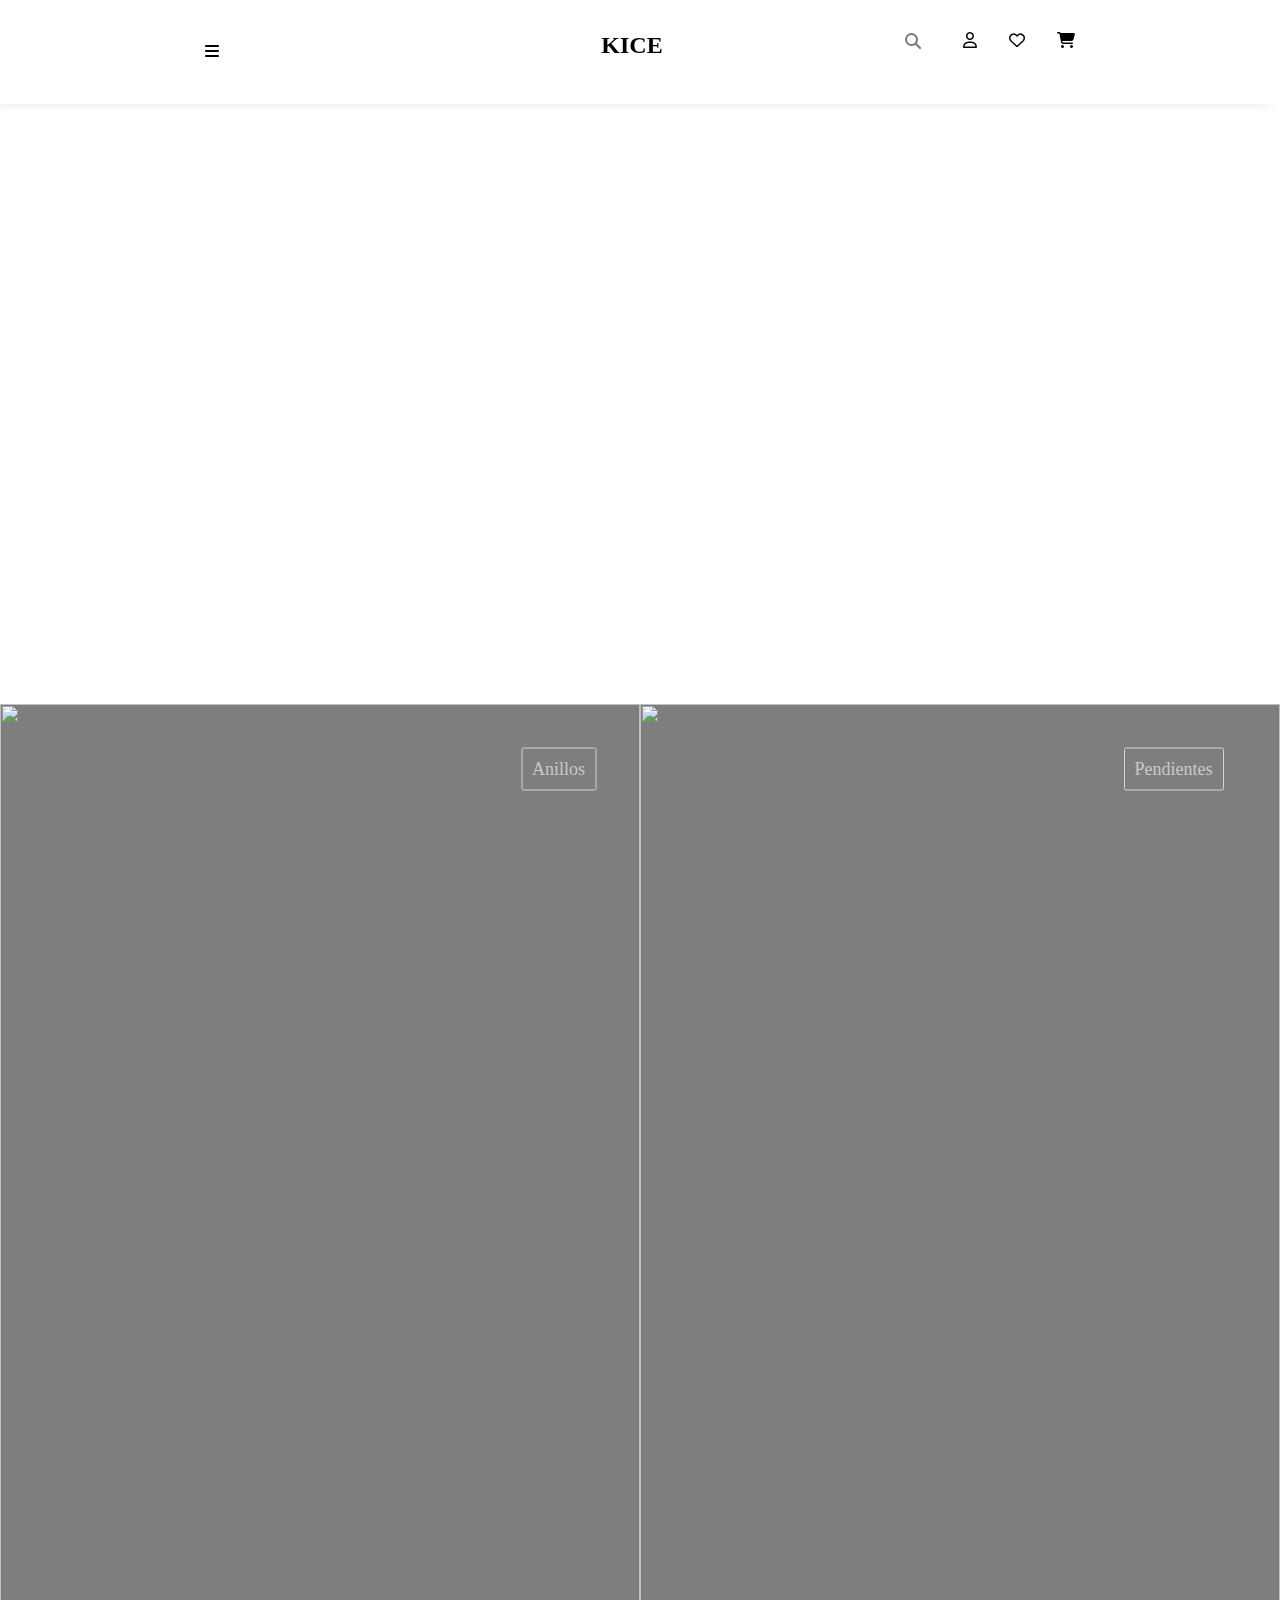
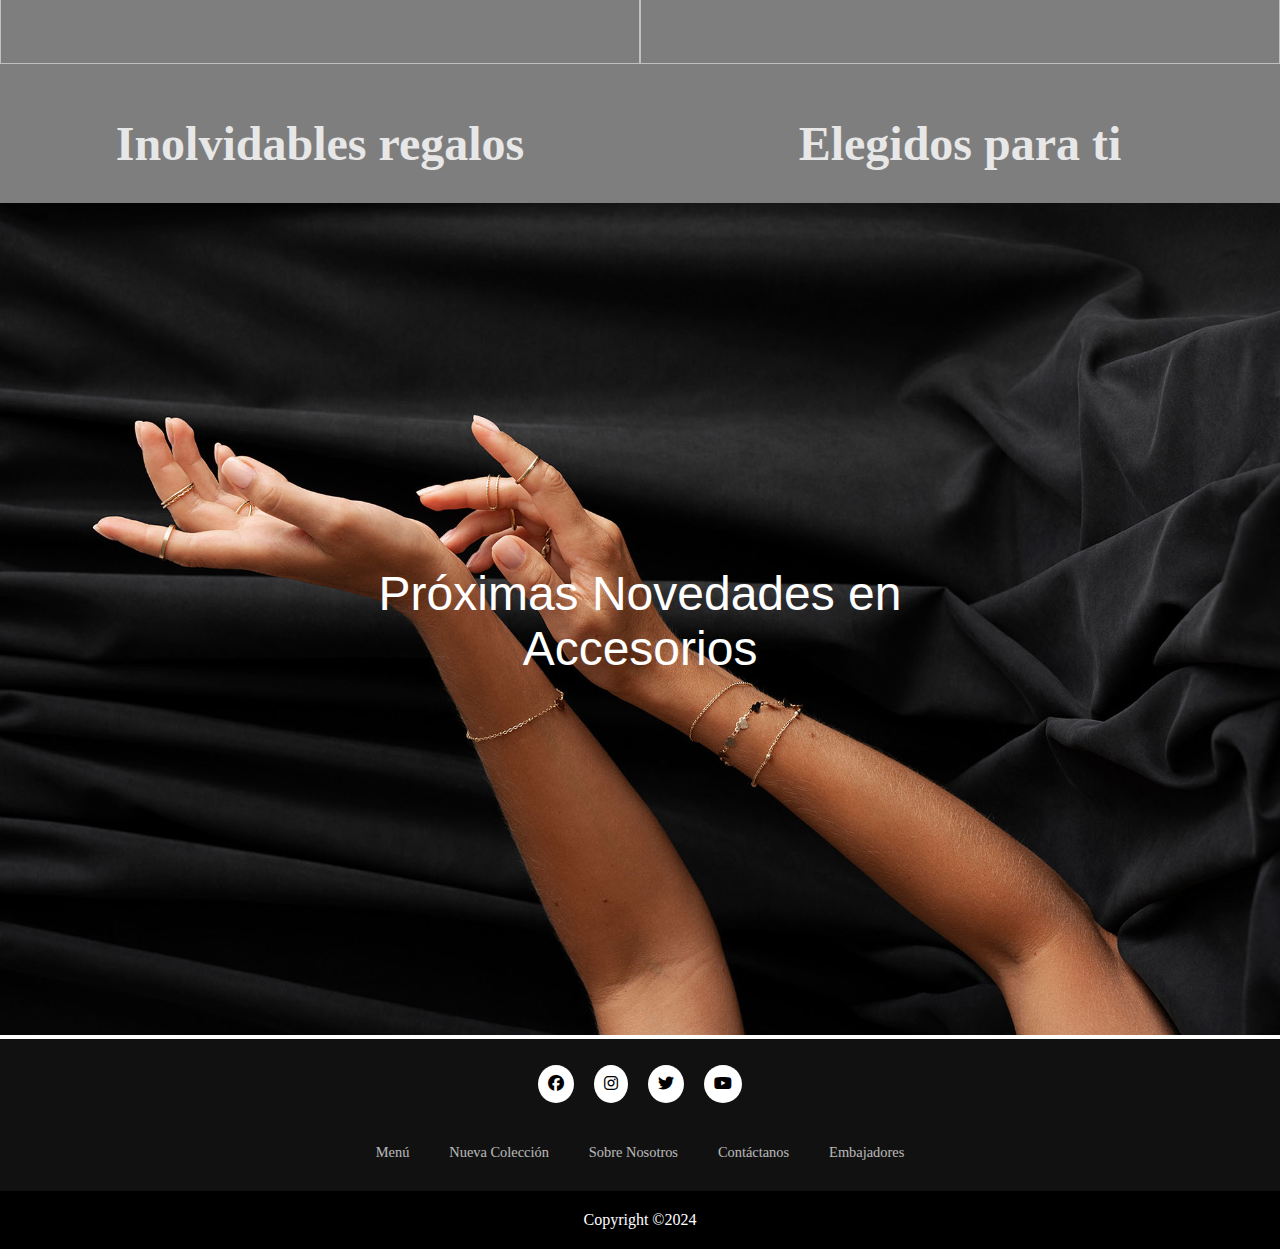
==== commit eff13f85: "mejorar header y seguir con los ajustes responsive" ====
--- a/index.html
+++ b/index.html
@@ -22,15 +22,15 @@
             <div class="navbar">
                 <ul class="menu">
                     <li class="dropdown">
-                        <button class="dropdown-button" aria-label="Abrir menú">
+                        <button class="dropdown__button" aria-label="Abrir menú">
                             <i class="fa-solid fa-bars"></i></a>
-                            <ul class="dropdown-menu" aria-hidden="true">
+                            <ul class="dropdown__menu" aria-hidden="true">
                                 <li><a href="./anillos.html">Anillos</a></li>
                                 <li><a href="./pendientes.html">Pendientes</a></li>
                             </ul>
                     </li>
 
-                    <div class="logo"><a href="#">KICE</a></div>
+                    <div class="logo"><a href="./index.html">KICE</a></div>
                     <div class="box">
 
                         <input type="text" placeholder="Buscar...">
@@ -80,10 +80,8 @@
     </div>
 
     <div class="banner">
-
-        <div class="cuadrado"></div>
-        <div class="texto">Próximas Novedades en Accesorios</div>
-
+        <img class="banner__image" src="./assets/banner-manos.jpg" alt="Imagen de producto nuevo">
+        <div class="banner__title">Próximas Novedades en Accesorios</div>
     </div>
 
     <!-- Footer -->
--- a/css/estilo.css
+++ b/css/estilo.css
@@ -1,4 +1,4 @@
-/* límites de la pantalla para disponer los elementos con sus estilos */ 
+/* límites de la pantalla para disponer los elementos con sus estilos */
 
 * {
 
@@ -14,14 +14,15 @@
 
 /* responsive pantallas */
 
-@media (min-width: 768px){
-    .body{
+@media (min-width: 768px) {
+    .body {
         display: flex;
         justify-content: space-between;
     }
 }
-@media (max-width: 767){
-    .body{
+
+@media (max-width: 767) {
+    .body {
         flex-direction: column;
     }
 }
@@ -68,7 +69,7 @@
 }
 
 .menu li {
-    margin: 0 ;
+    margin: 0;
 }
 
 .menu li a {
@@ -77,57 +78,61 @@
 
 }
 
-@media (max-width: 768px){
-    .navbar{
+@media (max-width: 768px) {
+    .navbar {
         flex-direction: column;
         align-items: center;
     }
-    .logo{
+
+    .logo {
         margin: 0;
     }
-    .menu{
+
+    .menu {
         flex-direction: column;
         align-items: center;
     }
-    .menu li{
+
+    .menu li {
         margin: 0.1rem;
     }
 }
 
 /* submenú */
 
-.dropdown-button {
+.dropdown__button {
     background: none;
     border: none;
     cursor: pointer;
     font-size: 1em;
-  }
-  
-  .dropdown-menu {
+}
+
+.dropdown__menu {
     display: none;
     position: absolute;
     background-color: #fff;
     box-shadow: 0 2px 5px rgba(0, 0, 0, 0.1);
     border-radius: 4px;
-    padding: 1rem;
-  }
-  
-  .dropdown:hover .dropdown-menu {
+    padding: 2rem;
+}
+
+.dropdown:hover .dropdown__menu {
     display: block;
-  }
-  
-  .dropdown-menu a {
+}
+
+.dropdown__menu a {
     color: #565656;
     text-decoration: none;
     padding: 5px 10px;
     display: block;
     transition: background-color 0.3s ease;
-  }
-  
-  .dropdown-menu a:hover {
+}
+
+.dropdown__menu a:hover {
     background-color: #e9cb21;
-    
-  }
+
+}
+
 /* encabezado de imágenes */
 
 .encabezado-img {
@@ -185,7 +190,7 @@
     width: 100%;
     height: 100%;
     display: flex;
-    max-width: 1100px;
+    max-width: 1280px;
 
 }
 
@@ -193,10 +198,8 @@
 
 .carta {
     width: 100%;
-    /*margin: 20px;
-    border-radius: 6px;*/
     overflow: hidden;
-    background: #5e3704;
+    background: #7e7e7e;
     position: relative;
     display: inline-block;
     text-align: center;
@@ -205,21 +208,19 @@
 /* imágenes de tarjetas */
 .carta img {
     width: 100%;
-    height: 700px;
+    height: 60rem;
 }
 
 .carta .contenido {
-    padding: 15px;
+    padding: 2em;
     text-align: center;
 }
 
 .carta .contenido h3 {
-    font-weight: 400;
-    font-size: 75px;
-    margin: 20px 0 0 20px;
-    color: #edbc58;
-
-
+
+    font-weight: 10rem;
+    font-size: 3rem;
+    color: #e7e7e7;
 }
 
 .carta .contenido a {
@@ -244,25 +245,25 @@
 
 .banner {
     position: relative;
-    display: inline-block;
-    text-align: center;
-
-}
-
-.banner .cuadrado {
-    background: rgb(255, 255, 255);
-    width: 1090px;
-    height: 300px;
-}
-
-
-.texto {
-    color: #363636;
-    font-size: 30px;
+    text-align: center;
+    background-color: #fff;
+
+}
+
+.banner__image {
+
+    width: 80rem;
+    height: auto;
+}
+
+.banner__title {
     position: absolute;
     top: 50%;
     left: 50%;
+    font-size: 3rem;
+    color: #fff;
     transform: translate(-50%, -50%);
+    font-family: 'Franklin Gothic Medium', 'Arial Narrow', Arial, sans-serif;
 }
 
 /* FOOTER */
@@ -275,7 +276,7 @@
 
 .footerContainer {
     width: 100%;
-    padding: 70px 20px 40px;
+    padding: 1rem 0 0 0;
 }
 
 /* iconos del footer */
@@ -670,6 +671,7 @@
     width: 100%;
     transition: .3s;
 }
+
 /* elementos de las cartas */
 
 .cajas .cajas-items .item {
@@ -955,18 +957,19 @@
 
 /* PÁGINA SOBRE NOSOTROS */
 
-.nosotros{
+.nosotros {
     padding: 400px;
-    background-color: rgb(13, 13, 13); 
-}
-
-.titulo__nosotros{
+    background-color: rgb(13, 13, 13);
+}
+
+.titulo__nosotros {
     text-align: center;
     padding: 30px;
     color: #c9c9c9;
-    
-}
-.contenido__nosotros{
+
+}
+
+.contenido__nosotros {
     color: #c9c9c9;
-    
+
 }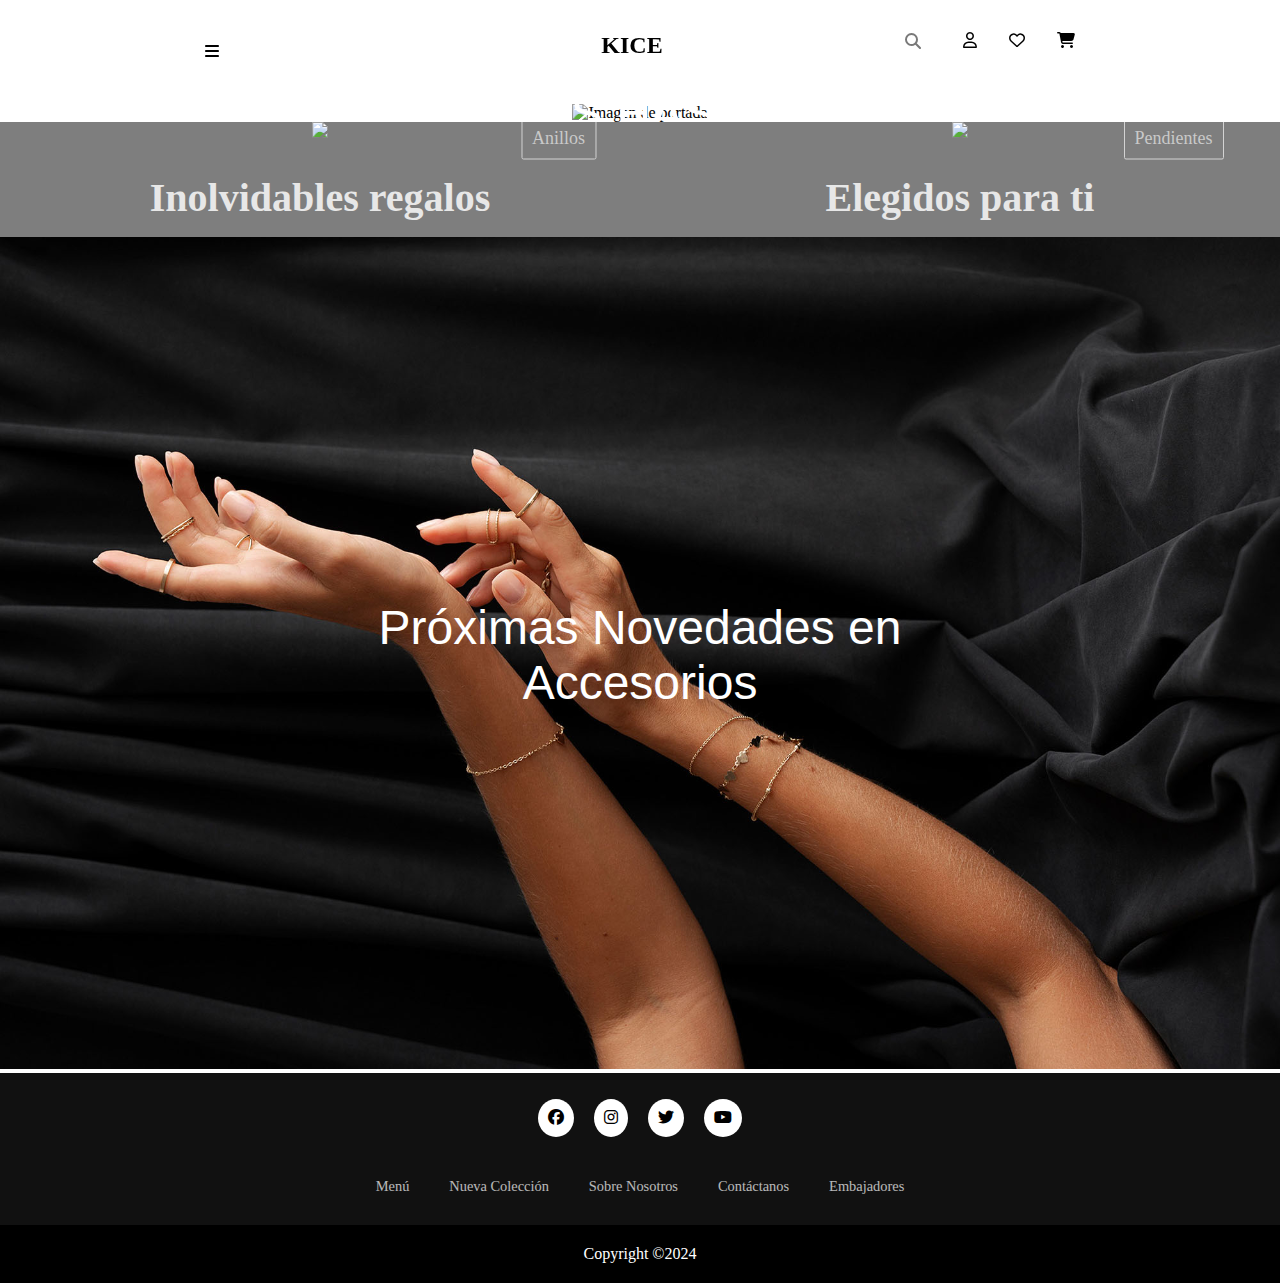
==== commit 94a6ec27: "arreglo de portada responsive y var menu" ====
--- a/index.html
+++ b/index.html
@@ -34,7 +34,7 @@
                     <div class="box">
 
                         <input type="text" placeholder="Buscar...">
-                        <a href="#">
+                        <a href="./index.html">
                             <i class="fas fa-search"></i>
                         </a>
 
@@ -53,9 +53,11 @@
         </nav>
     </header>
 
-    <div class="encabezado-img">
-        <h1>REBAJAS HASTA -50%</h1>
+    <div class="encabezado">
+        <img class="encabezado__image" src="./assets/portada-menu.jpg" alt="Imagen de portada">
+        <div class="encabezado__title">REBAJAS HASTA -50%</div>
     </div>
+  
 
     <div class="contenedor">
         <div class="carta">
--- a/css/estilo.css
+++ b/css/estilo.css
@@ -8,20 +8,16 @@
 
 }
 
-body {
-    max-width: 1280px;
-}
-
 /* responsive pantallas */
 
-@media (min-width: 768px) {
+@media only screen and (min-width: 1200px) {
     .body {
         display: flex;
         justify-content: space-between;
     }
 }
 
-@media (max-width: 767) {
+@media only screen and (max-width: 600px) {
     .body {
         flex-direction: column;
     }
@@ -113,7 +109,7 @@
     background-color: #fff;
     box-shadow: 0 2px 5px rgba(0, 0, 0, 0.1);
     border-radius: 4px;
-    padding: 2rem;
+    padding: 2em;
 }
 
 .dropdown:hover .dropdown__menu {
@@ -123,37 +119,39 @@
 .dropdown__menu a {
     color: #565656;
     text-decoration: none;
-    padding: 5px 10px;
+    padding: 5px 5px;
     display: block;
     transition: background-color 0.3s ease;
 }
 
 .dropdown__menu a:hover {
-    background-color: #e9cb21;
-
+    background-color: #d4d4d4;
 }
 
 /* encabezado de imágenes */
 
-.encabezado-img {
-
-    background-image: url('/assets/portada-menu.jpg');
-    background-size: cover;
-    height: 600px;
-    display: flex;
-    flex-direction: column;
-    align-items: center;
-    justify-content: center;
-    font-family: Cambria, Cochin, Georgia, Times, 'Times New Roman', serif;
-}
-
-.encabezado-img h1 {
-
-    font-size: 40px;
-    justify-content: center;
-    color: #fff
-}
-
+.encabezado {
+
+    position: relative;
+    text-align: center;
+    background-color: #fff;
+}
+
+.encabezado__image {
+
+    width: 100%;
+    height: auto;
+}
+
+.encabezado__title {
+    position: absolute;
+    top: 50%;
+    left: 50%;
+    font-size: 3rem;
+    color: #fff;
+    transform: translate(-50%, -50%);
+    font-family: 'Franklin Gothic Medium', 'Arial Narrow', Arial, sans-serif;
+}
 /* BUSCADOR MENÚ */
 
 .box {
@@ -190,8 +188,6 @@
     width: 100%;
     height: 100%;
     display: flex;
-    max-width: 1280px;
-
 }
 
 /* tarjetas */
@@ -206,20 +202,22 @@
 }
 
 /* imágenes de tarjetas */
+
 .carta img {
     width: 100%;
-    height: 60rem;
+    height: auto;
+    object-fit: cover;
 }
 
 .carta .contenido {
-    padding: 2em;
+    padding: 1em;
     text-align: center;
 }
 
 .carta .contenido h3 {
 
     font-weight: 10rem;
-    font-size: 3rem;
+    font-size: 2.5rem;
     color: #e7e7e7;
 }
 
@@ -252,7 +250,7 @@
 
 .banner__image {
 
-    width: 80rem;
+    width: 100%;
     height: auto;
 }
 
@@ -467,25 +465,34 @@
     color: #c41c1c;
 }
 
+/* video de los anillos */
+
+video{
+    position: fixed;
+    top: 0;
+    left: 0;
+    width: 100%;
+    height:100%;
+    object-fit: cover;
+    z-index: -1;
+}
+
 /* PÁGINA DE FAVORITOS */
-
-.fav__cuadrado {
-    background: rgb(255, 255, 255);
-    width: 1090px;
-    height: 600px;
-
-}
-
-.fav__texto {
-    color: #525252;
-    font-size: 20px;
-    position: absolute;
-    top: 50%;
-    left: 50%;
-    transform: translate(-50%, -50%);
-}
-
-/* encabezado página pendientes */
+.favoritos{
+    display: flex;
+    flex-direction: column;
+    text-align: center;
+    align-items: center;
+    padding: 20rem;
+}
+
+.favoritos__icono{
+    font-size: 2em;
+}
+
+.favoritos__texto{
+    color: #888;
+}
 
 .encabezado__img__pendientes {
 
@@ -850,20 +857,6 @@
     scale: 1.05;
 }
 
-/* SECCION RESPONSIVE */
-@media screen and (max-width: 850px) {
-    .contenedor {
-        display: block;
-    }
-
-    .contenedor-items {
-        width: 100%;
-    }
-
-    .carrito {
-        width: 100%;
-    }
-}
 
 /* Hacer el pago de la compra */
 
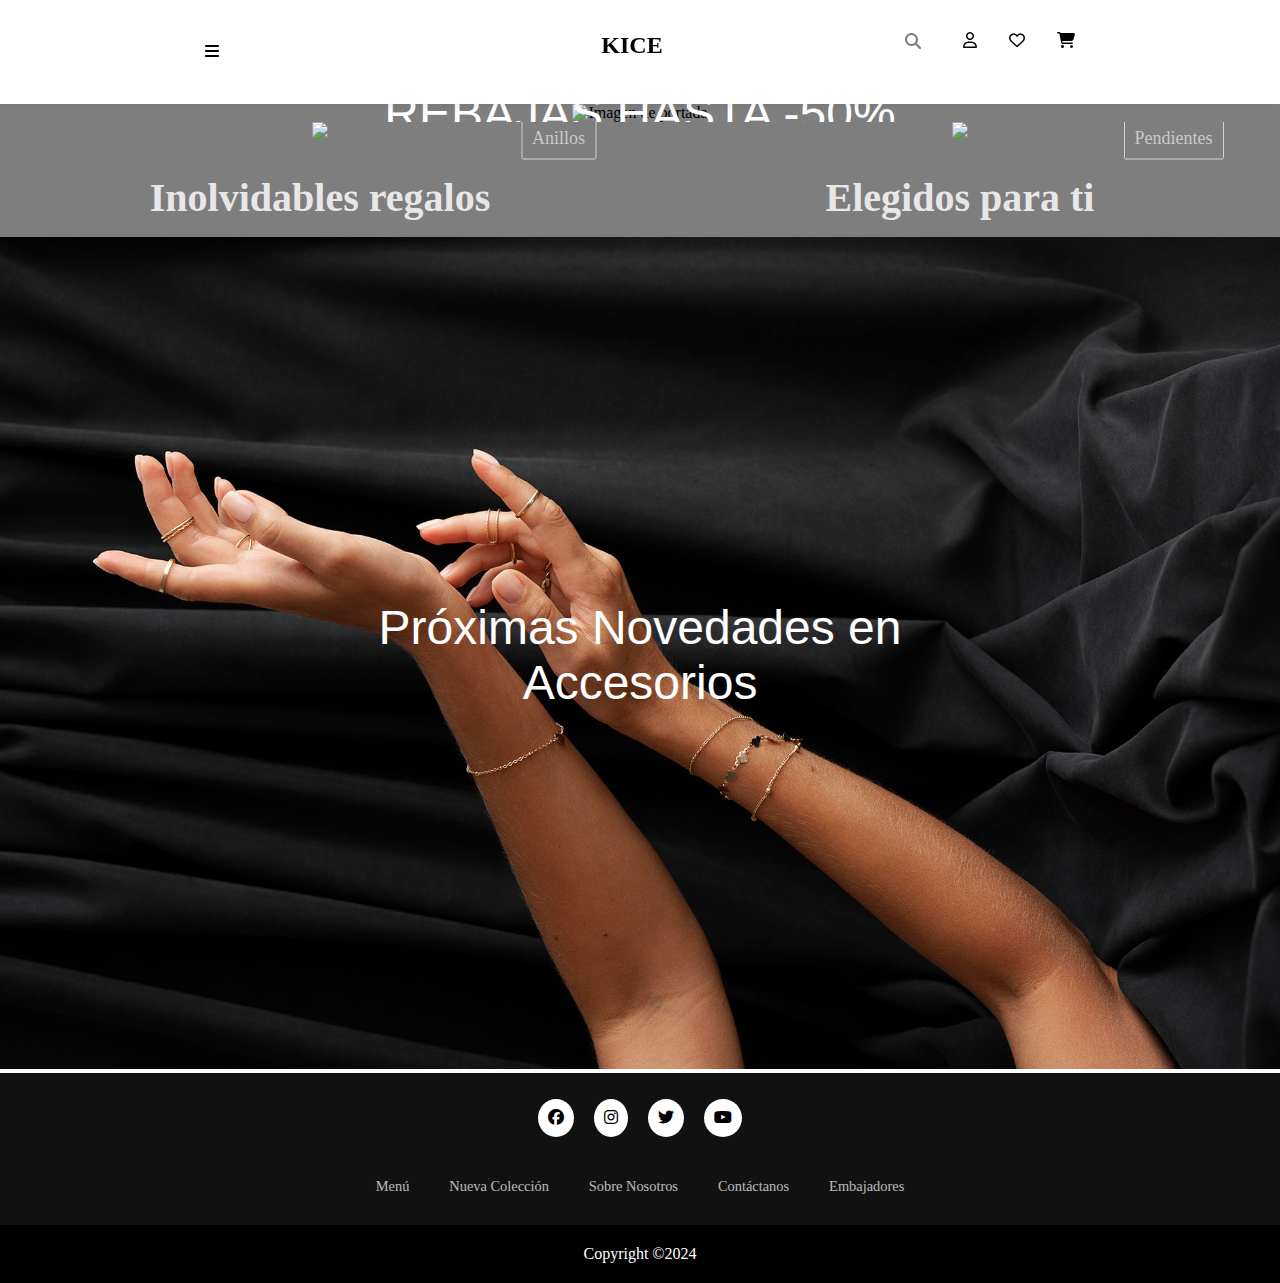
==== commit 877b8621: "responsive perfil, pago, menu y categorias" ====
--- a/index.html
+++ b/index.html
@@ -23,7 +23,7 @@
                 <ul class="menu">
                     <li class="dropdown">
                         <button class="dropdown__button" aria-label="Abrir menú">
-                            <i class="fa-solid fa-bars"></i></a>
+                            <i class="fa-solid fa-bars"></i>
                             <ul class="dropdown__menu" aria-hidden="true">
                                 <li><a href="./anillos.html">Anillos</a></li>
                                 <li><a href="./pendientes.html">Pendientes</a></li>
@@ -51,13 +51,12 @@
                 </ul>
             </div>
         </nav>
+        <div class="encabezado">
+            <img class="encabezado__image" src="./assets/portada-menu.jpg" alt="Imagen de portada">
+            <div class="encabezado__title">REBAJAS HASTA -50%</div>
+        </div>
     </header>
 
-    <div class="encabezado">
-        <img class="encabezado__image" src="./assets/portada-menu.jpg" alt="Imagen de portada">
-        <div class="encabezado__title">REBAJAS HASTA -50%</div>
-    </div>
-  
 
     <div class="contenedor">
         <div class="carta">
--- a/css/estilo.css
+++ b/css/estilo.css
@@ -25,8 +25,10 @@
 
 /* menú de navegación */
 
+
 .navbar {
-
+    position: relative;
+    z-index: 1;
     display: flex;
     justify-content: center;
     background-color: #fff;
@@ -97,6 +99,7 @@
 /* submenú */
 
 .dropdown__button {
+
     background: none;
     border: none;
     cursor: pointer;
@@ -134,11 +137,11 @@
 
     position: relative;
     text-align: center;
-    background-color: #fff;
+    background-color: rgb(0, 0, 0, 0.5);
+    overflow: hidden;
 }
 
 .encabezado__image {
-
     width: 100%;
     height: auto;
 }
@@ -152,6 +155,7 @@
     transform: translate(-50%, -50%);
     font-family: 'Franklin Gothic Medium', 'Arial Narrow', Arial, sans-serif;
 }
+
 /* BUSCADOR MENÚ */
 
 .box {
@@ -371,25 +375,35 @@
 
 /* encabezado de las imagenes */
 
-.encabezado__img__anillos {
-
-    background-image: url('/assets/anillos-portada-menu.jpg');
-    background-size: cover;
-    height: 600px;
-    display: flex;
-    flex-direction: column;
-    align-items: center;
-    justify-content: center;
-    font-family: Cambria, Cochin, Georgia, Times, 'Times New Roman', serif;
-}
-
-/* PÁGINA ANILLOS */
-
-.encabezado__img__anillos h1 {
-
-    font-size: 40px;
-    justify-content: center;
-    color: #ffffff
+.encabezado__anillos {
+
+    position: relative;
+    text-align: center;
+    background-color: rgb(0, 0, 0, 0.5);
+    overflow: hidden;
+}
+
+
+.encabezado__image__anillos {
+    width: 100%;
+    height: auto;
+}
+
+.encabezado__title__anillos {
+    position: absolute;
+    top: 50%;
+    left: 50%;
+    font-size: 3rem;
+    color: #ffffff;
+    transform: translate(-50%, -50%);
+    font-family: 'Franklin Gothic Medium', 'Arial Narrow', Arial, sans-serif;
+}
+
+.titulo-item {
+    padding: 10px;
+    font-size: 16px;
+    color: rgb(27, 27, 27);
+    font-family: 'Franklin Gothic Medium', 'Arial Narrow', Arial, sans-serif;
 }
 
 /* GALERIA DE PRODUCTOS */
@@ -401,6 +415,7 @@
     max-width: 1100px;
     justify-content: center;
     align-items: center;
+
 }
 
 /* distribución de la galería */
@@ -409,13 +424,13 @@
     display: grid;
     grid-template-columns: repeat(auto-fit, minmax(200px, 0.5fr));
     grid-gap: 30px;
+
 }
 
 /* imágenes de la galería */
 
 .gallery img {
     width: 100%;
-
 }
 
 .carta-anillos {
@@ -427,6 +442,7 @@
     box-shadow: 0px 1px 2px rgba(86, 86, 86, 0.1);
     cursor: default;
     transition: all 400ms ease;
+
 }
 
 .carta-anillos:hover {
@@ -445,8 +461,9 @@
 }
 
 .carta-anillos.contenido h3 {
-    font-weight: 400;
+    font-weight: 400px;
     margin: 0 0 0 15px;
+
 }
 
 .carta-anillos .contenido a {
@@ -458,6 +475,7 @@
     border: 1px solid #2fb4cc;
     border-radius: 4px;
     transition: all 400ms ease;
+
 }
 
 .carta-anillos.contenido a:hover {
@@ -467,18 +485,18 @@
 
 /* video de los anillos */
 
-video{
+video {
     position: fixed;
     top: 0;
     left: 0;
     width: 100%;
-    height:100%;
+    height: 100%;
     object-fit: cover;
     z-index: -1;
 }
 
 /* PÁGINA DE FAVORITOS */
-.favoritos{
+.favoritos {
     display: flex;
     flex-direction: column;
     text-align: center;
@@ -486,63 +504,78 @@
     padding: 20rem;
 }
 
-.favoritos__icono{
+.favoritos__icono {
     font-size: 2em;
 }
 
-.favoritos__texto{
+.favoritos__texto {
     color: #888;
 }
 
-.encabezado__img__pendientes {
-
-    background-image: url('/assets/pendientes-portada-menu.jpg');
-    background-size: cover;
-    height: 600px;
-    display: flex;
-    flex-direction: column;
-    align-items: center;
-    justify-content: center;
-    font-family: Cambria, Cochin, Georgia, Times, 'Times New Roman', serif;
-}
-
-
-.encabezado__img__pendientes h1 {
-
-    font-size: 40px;
-    justify-content: center;
-    color: #f8f8f8
-}
-
+.encabezado__pendientes {
+
+    position: relative;
+    text-align: center;
+    background-color: rgb(0, 0, 0, 0.5);
+    overflow: hidden;
+}
+
+
+.encabezado__image__pendientes {
+    width: 100%;
+    height: auto;
+}
+
+.encabezado__title__pendientes {
+    position: absolute;
+    top: 50%;
+    left: 50%;
+    font-size: 3rem;
+    color: #0f0f0f;
+    transform: translate(-50%, -50%);
+    font-family: 'Franklin Gothic Medium', 'Arial Narrow', Arial, sans-serif;
+}
 
 /* PERFIL DE USUARIO */
-
-section {
+.section {
     display: flex;
     justify-content: center;
     align-items: center;
     min-height: 100vh;
     width: 100%;
-    background: url("/assets/registro.jpg") no-repeat;
-    background-position: center;
-    background-size: cover;
+}
+
+
+.fondo__perfil__image {
+    position: fixed;
+    top: 0;
+    left: 0;
+    width: 100%;
+    height: 100%;
+    object-fit: cover;
+    z-index: -1;
 }
 
 /* informe del usuario */
 
 .form-box {
-    position: relative;
-    width: 400px;
-    height: 650px;
-    margin: 80px;
     background: transparent;
     border: none;
     border-radius: 20px;
     backdrop-filter: blur(15px) brightness(80%);
-    display: flex;
-    justify-content: center;
+    padding: 2rem;
+
+    text-align: center;
     align-items: center;
-
+    max-width: 320px;
+    margin: 0 auto;
+}
+
+@media (max-width: 768px) {
+    .form-box {
+        max-width: 300px;
+        padding: 30px;
+    }
 }
 
 /* titulos */
@@ -551,6 +584,7 @@
     font-size: 2em;
     color: #fff;
     text-align: center;
+    font-family: 'Franklin Gothic Medium', 'Arial Narrow', Arial, sans-serif;
 }
 
 .inputbox {
@@ -857,6 +891,11 @@
     scale: 1.05;
 }
 
+@media (max-width: 770px) {
+    .carrito {
+        width: 100%;
+    }
+}
 
 /* Hacer el pago de la compra */
 
@@ -880,6 +919,7 @@
     justify-content: space-between;
     align-items: flex-start;
     padding: 0.5rem 1.5rem;
+    font-family: 'Franklin Gothic Medium', 'Arial Narrow', Arial, sans-serif;
 }
 
 .pago__izq {
@@ -896,7 +936,8 @@
 
 h3 {
     margin: 1rem 0 0 0;
-    color: #5e3704;
+    color: #d87e08;
+   
 }
 
 form input[type="text"] {
@@ -939,12 +980,8 @@
 /* limite de pantallas responsive */
 
 @media only screen and (max-width: 770px) {
-    .container {
+    .pago {
         flex-direction: column;
-    }
-
-    body {
-        overflow-x: hidden;
     }
 }
 
